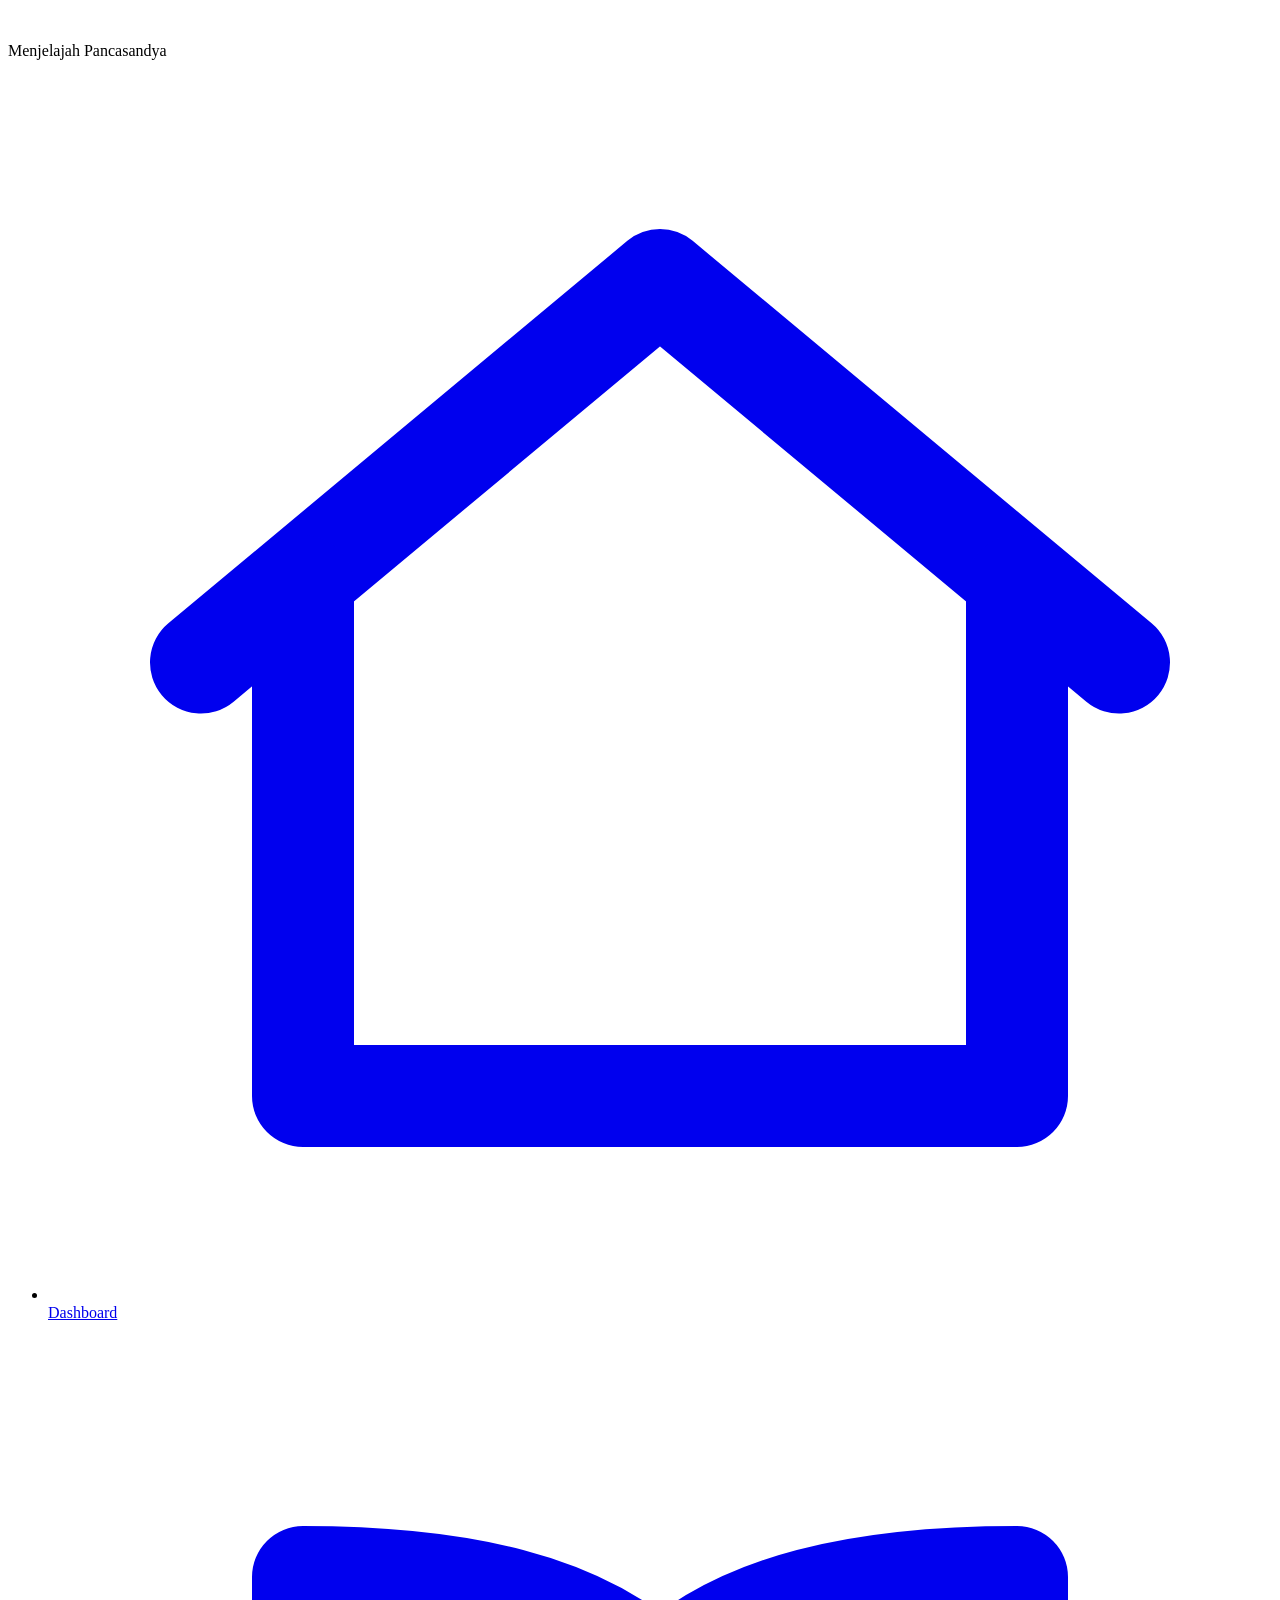
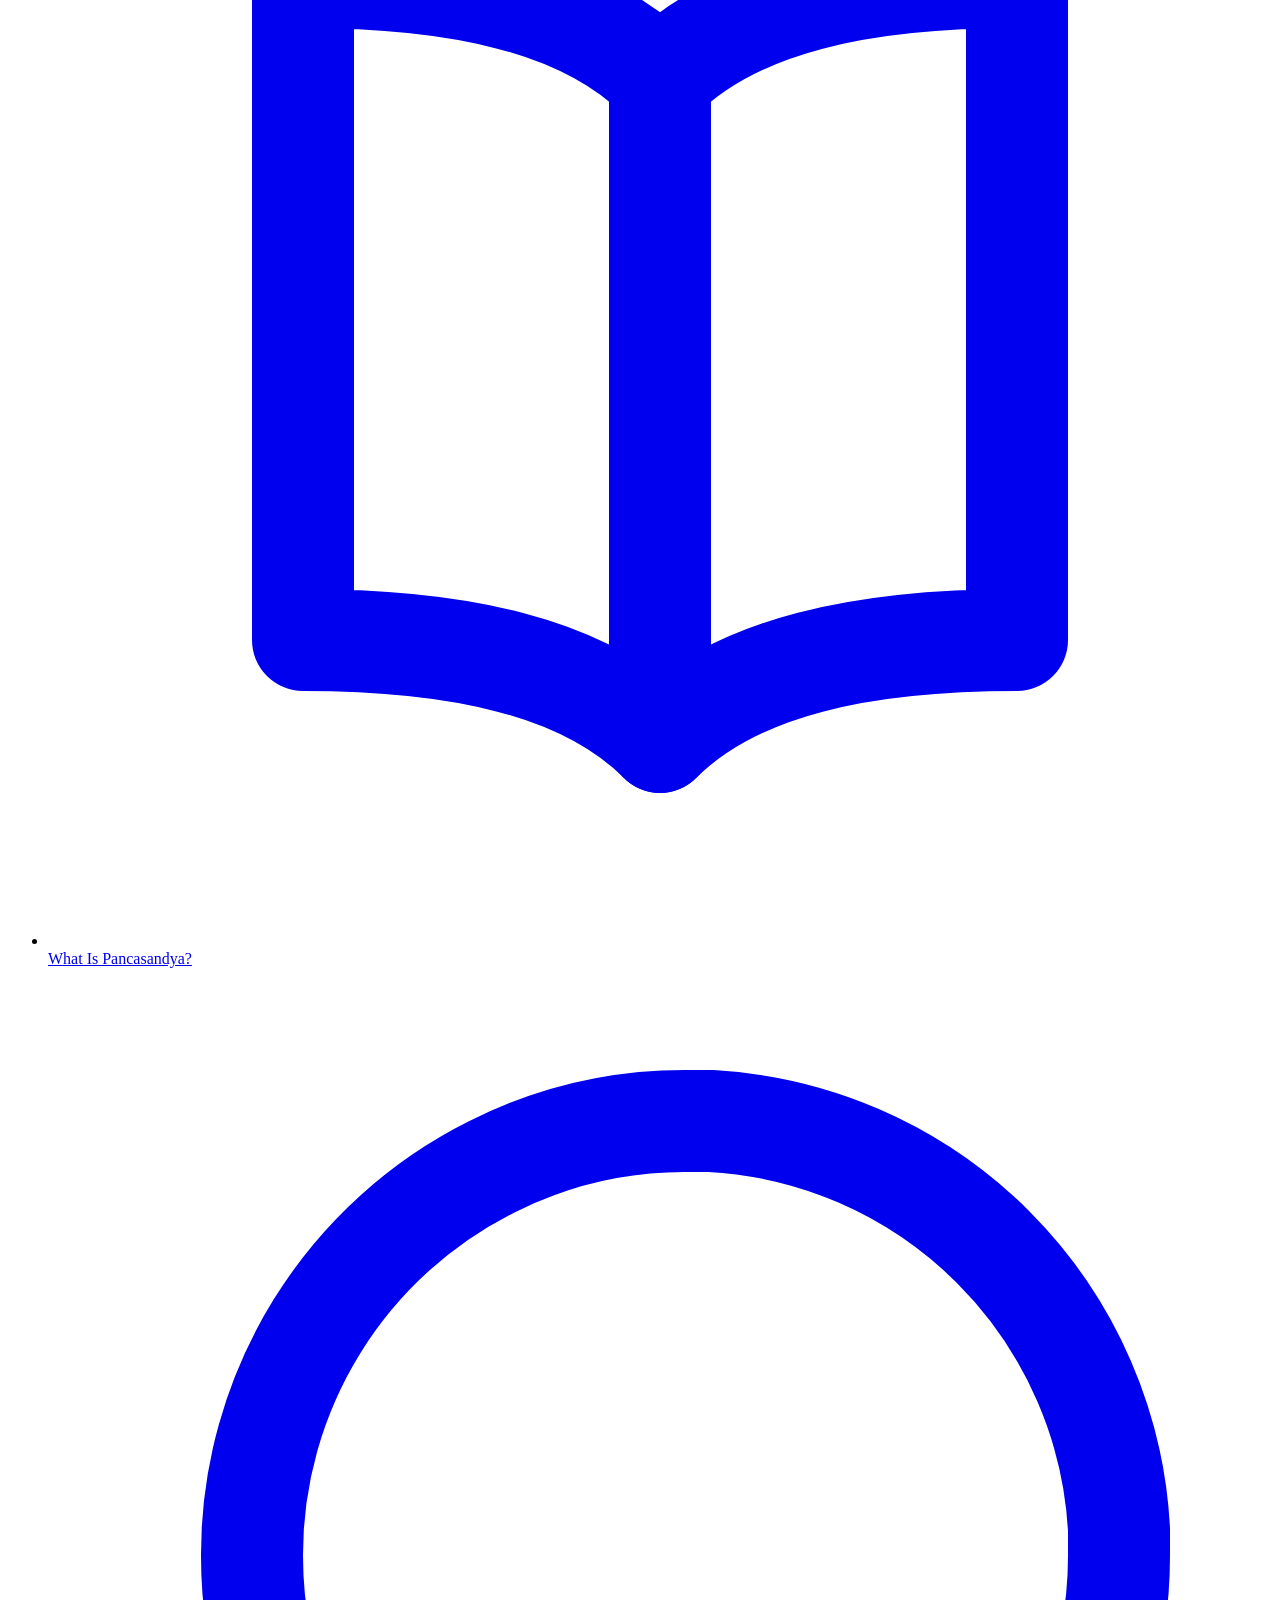
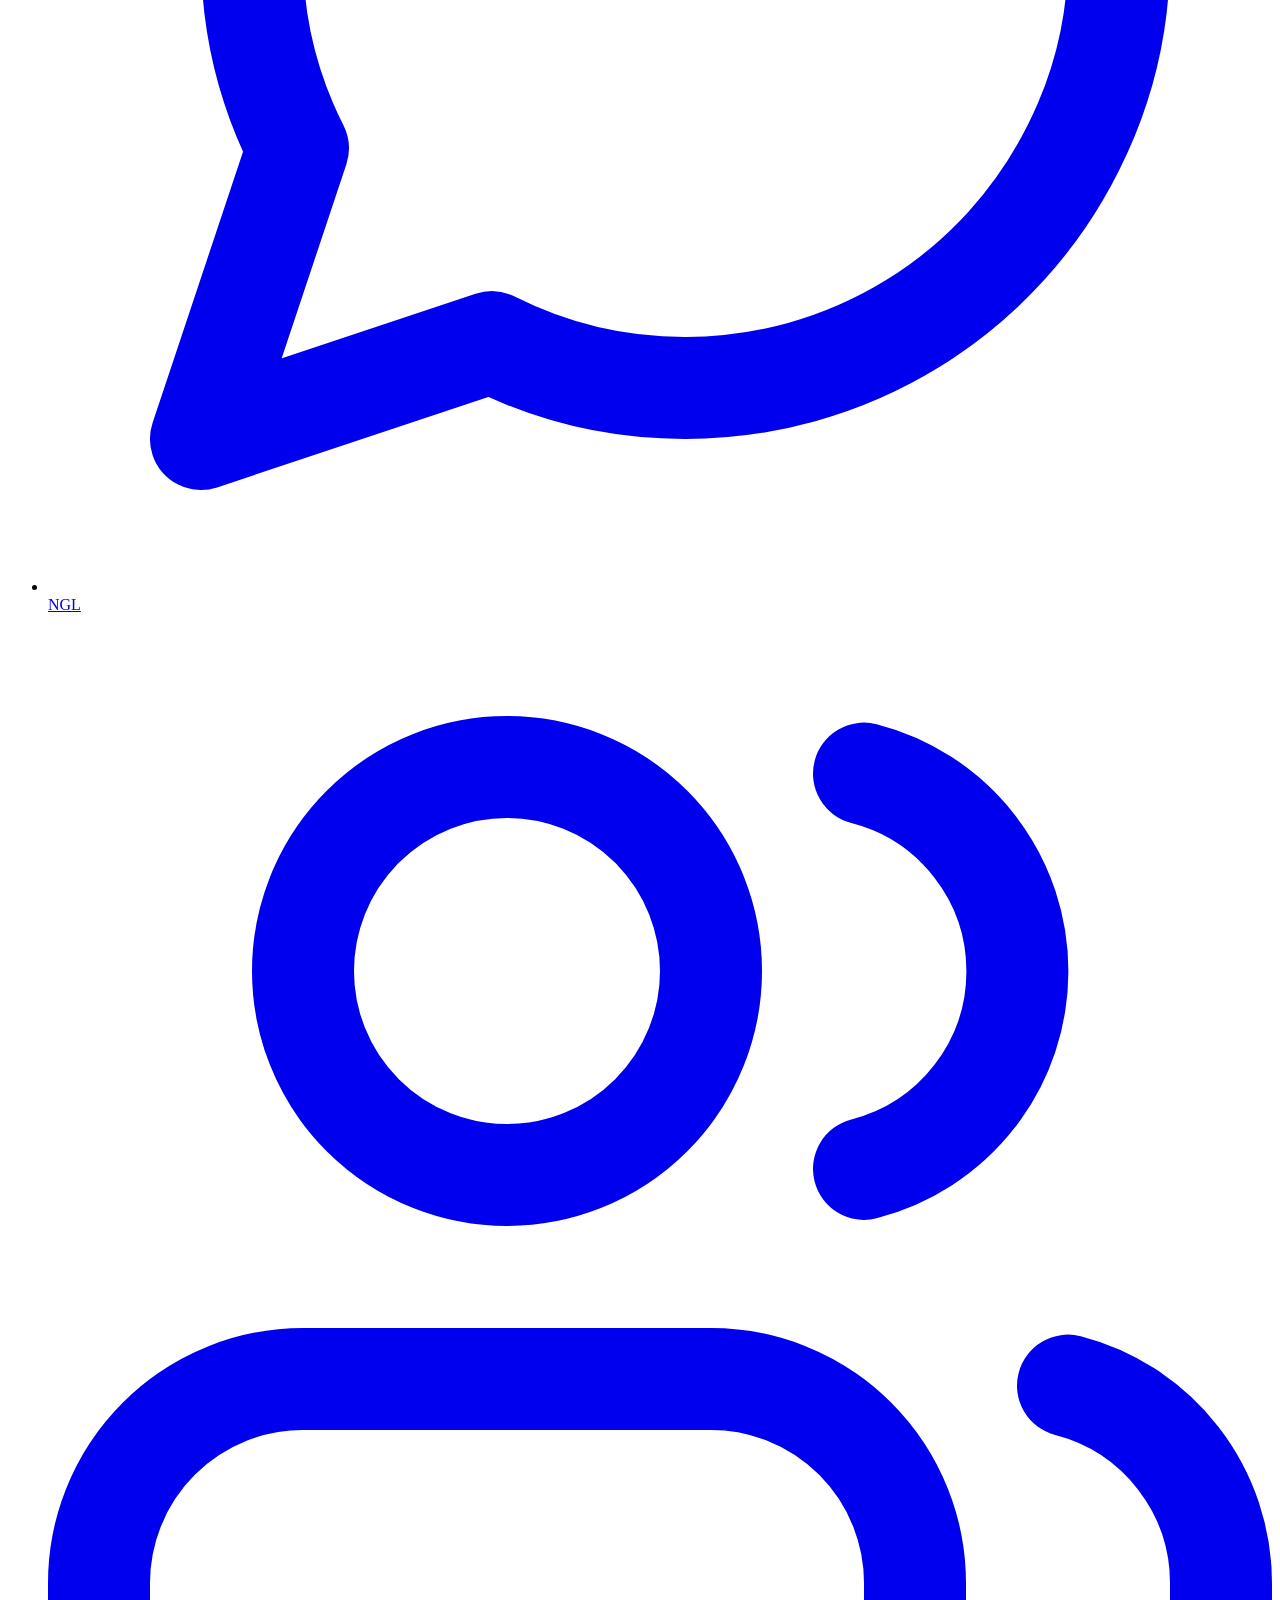
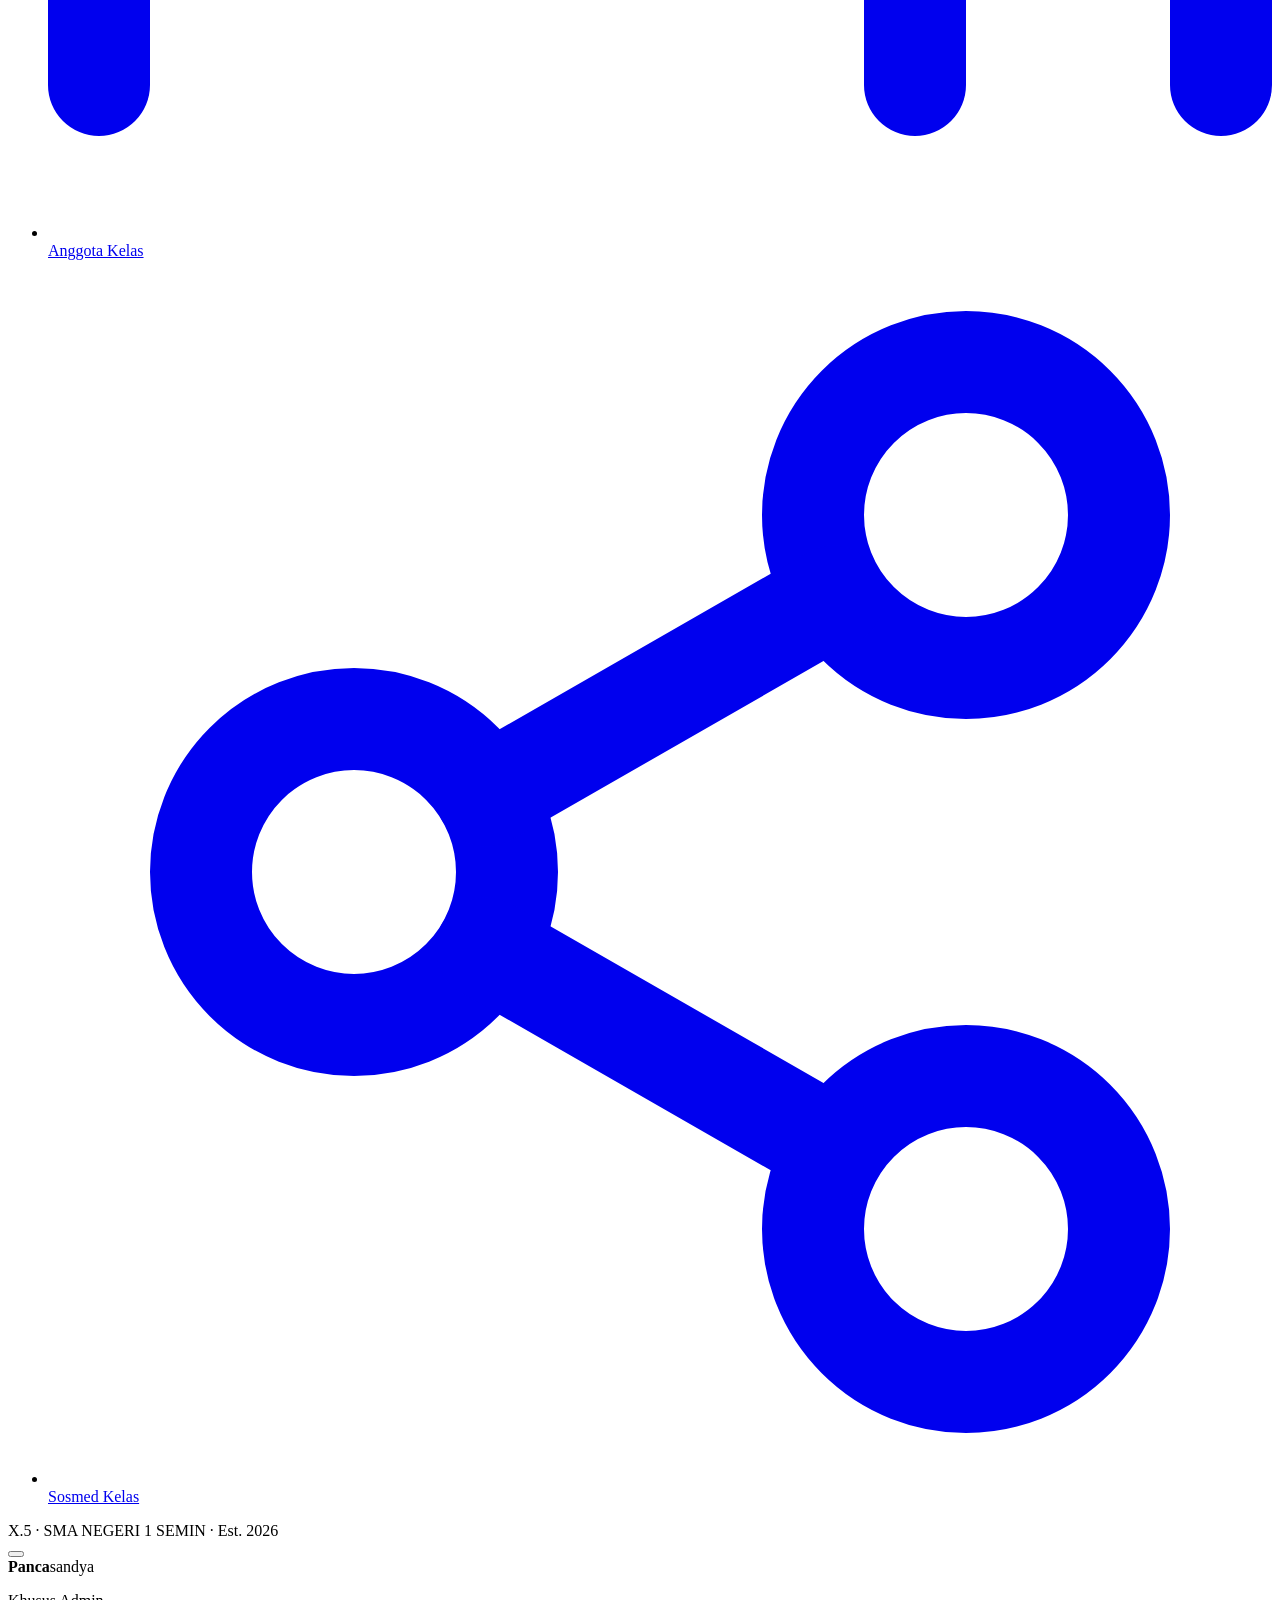
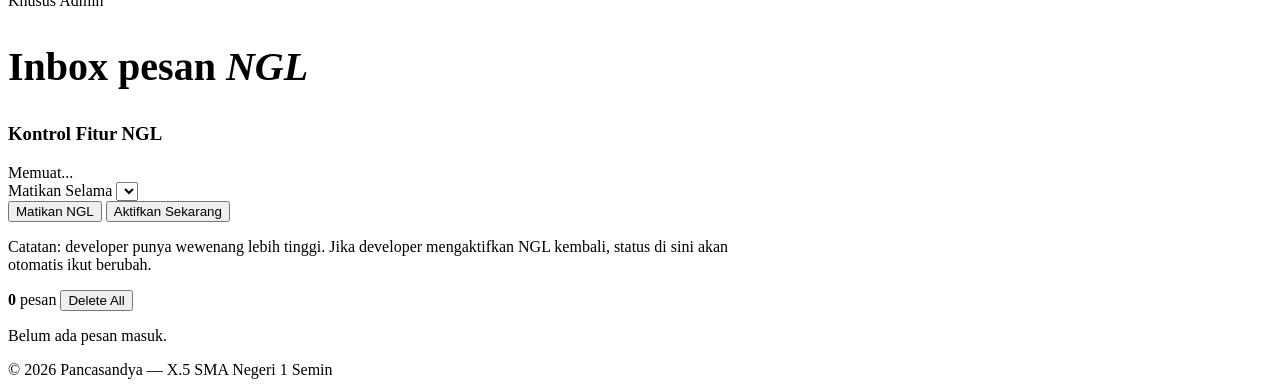
==== admin.html @ e6c787b3 "Add files via upload" ====
<!doctype html>
<html lang="id">
<head>
<meta charset="UTF-8">
<meta name="viewport" content="width=device-width, initial-scale=1.0">
<title>Admin Inbox — Pancasandya</title>
<meta name="robots" content="noindex, nofollow">
<link rel="icon" type="image/jpeg" href="https://file.garden/amb24ZUqZzagxpoJ/motion_photo_8284850200272742895.jpg">
<link rel="preconnect" href="https://fonts.googleapis.com">
<link rel="preconnect" href="https://fonts.gstatic.com" crossorigin>
<link rel="stylesheet" href="css/style.css">
</head>
<body>
<script>
  window.__panca_module_ok = false;
  setTimeout(function(){
    if(!window.__panca_module_ok){
      var el = document.createElement('div');
      el.className = 'module-warn';
      el.innerHTML = '\u26A0\uFE0F Fitur di halaman ini butuh diakses lewat <b>hosting/server<\/b>, bukan dibuka langsung dari file di komputer. Coba upload ke Firebase Hosting, Netlify, GitHub Pages, atau pakai \u201cLive Server\u201d di VS Code.<button type="button" class="warn-close" aria-label="Tutup">\u00d7<\/button>';
      document.body.prepend(el);
      el.querySelector('.warn-close').addEventListener('click', function(){ el.remove(); });
    }
  }, 2500);
</script>

<div class="sidebar-backdrop" data-sidebar-backdrop></div>

<aside class="sidebar" id="sidebar" data-sidebar aria-hidden="true">
  <div class="sidebar-flash">
    <img src="https://file.garden/amb24ZUqZzagxpoJ/67b3fdc64d6d9.png" alt="" data-sidebar-flash>
  </div>
  <p class="sidebar-title">Menjelajah Pancasandya</p>
  <ul class="sidebar-nav">
    <li><a href="index.html">
      <svg viewBox="0 0 24 24" fill="none" stroke="currentColor" stroke-width="2" stroke-linecap="round" stroke-linejoin="round"><path d="M3 11.5 12 4l9 7.5"/><path d="M5 10v10h14V10"/></svg>
      Dashboard
    </a></li>
    <li><a href="pancasandya.html">
      <svg viewBox="0 0 24 24" fill="none" stroke="currentColor" stroke-width="2" stroke-linecap="round" stroke-linejoin="round"><path d="M12 7c-1.5-1.5-4-2-7-2v13c3 0 5.5.5 7 2 1.5-1.5 4-2 7-2V5c-3 0-5.5.5-7 2Z"/><path d="M12 7v13"/></svg>
      What Is Pancasandya?
    </a></li>
    <li><a href="nglpanca.html">
      <svg viewBox="0 0 24 24" fill="none" stroke="currentColor" stroke-width="2" stroke-linecap="round" stroke-linejoin="round"><path d="M21 11.5a8.38 8.38 0 0 1-.9 3.8 8.5 8.5 0 0 1-7.6 4.7 8.38 8.38 0 0 1-3.8-.9L3 21l1.9-5.7a8.38 8.38 0 0 1-.9-3.8 8.5 8.5 0 0 1 4.7-7.6 8.38 8.38 0 0 1 3.8-.9h.5a8.48 8.48 0 0 1 8 8v.5Z"/></svg>
      NGL
    </a></li>
    <li><a href="anggota.html">
      <svg viewBox="0 0 24 24" fill="none" stroke="currentColor" stroke-width="2" stroke-linecap="round" stroke-linejoin="round"><path d="M17 21v-2a4 4 0 0 0-4-4H5a4 4 0 0 0-4 4v2"/><circle cx="9" cy="7" r="4"/><path d="M23 21v-2a4 4 0 0 0-3-3.87"/><path d="M16 3.13a4 4 0 0 1 0 7.75"/></svg>
      Anggota Kelas
    </a></li>
    <li><a href="sosmed.html">
      <svg viewBox="0 0 24 24" fill="none" stroke="currentColor" stroke-width="2" stroke-linecap="round" stroke-linejoin="round"><circle cx="18" cy="5" r="3"/><circle cx="6" cy="12" r="3"/><circle cx="18" cy="19" r="3"/><path d="m8.6 13.5 6.8 3.9"/><path d="m15.4 6.6-6.8 3.9"/></svg>
      Sosmed Kelas
    </a></li>
  </ul>
  <div class="sidebar-foot">X.5 &middot; SMA NEGERI 1 SEMIN &middot; Est. 2026</div>
</aside>

<header class="topbar">
  <button class="menu-btn" data-menu-btn aria-label="Buka menu" aria-expanded="false" aria-controls="sidebar">
    <span></span><span></span><span></span>
  </button>
  <div class="wordmark"><b>Panca</b>sandya</div>
</header>

<main>
  <section class="page" style="align-items:flex-start;">
    <div class="page-inner" style="max-width:760px;">
      <p class="eyebrow reveal">Khusus Admin</p>
      <h1 class="page-title reveal" style="font-size:clamp(28px,4.5vw,40px);">Inbox pesan <i>NGL</i></h1>

      <div class="control-card reveal">
        <div class="control-head">
          <div>
            <h3>Kontrol Fitur NGL</h3>
            <span class="control-meta" data-ngl-meta></span>
          </div>
          <span class="badge is-on" data-ngl-badge><span class="dot"></span> Memuat...</span>
        </div>
        <div class="control-row">
          <div class="field">
            <label for="duration">Matikan Selama</label>
            <select id="duration" data-duration-select></select>
          </div>
          <button type="button" class="btn btn-danger btn-sm" data-turn-off>Matikan NGL</button>
          <button type="button" class="btn btn-outline btn-sm" data-turn-on>Aktifkan Sekarang</button>
        </div>
        <p class="status-note">Catatan: developer punya wewenang lebih tinggi. Jika developer mengaktifkan NGL kembali, status di sini akan otomatis ikut berubah.</p>
      </div>

      <div class="admin-head reveal">
        <span class="admin-count" data-inbox-count><b>0</b> pesan</span>
        <button class="btn btn-danger" data-delete-all>Delete All</button>
      </div>

      <ul class="inbox" data-inbox-list></ul>
      <p class="empty-state" data-inbox-empty>Belum ada pesan masuk.</p>
    </div>
  </section>

</main>

<footer class="site-foot">© 2026 Pancasandya — X.5 SMA Negeri 1 Semin</footer>

<script src="js/main.js" defer></script>
<script type="module" src="js/admin.js"></script>
</body>
</html>
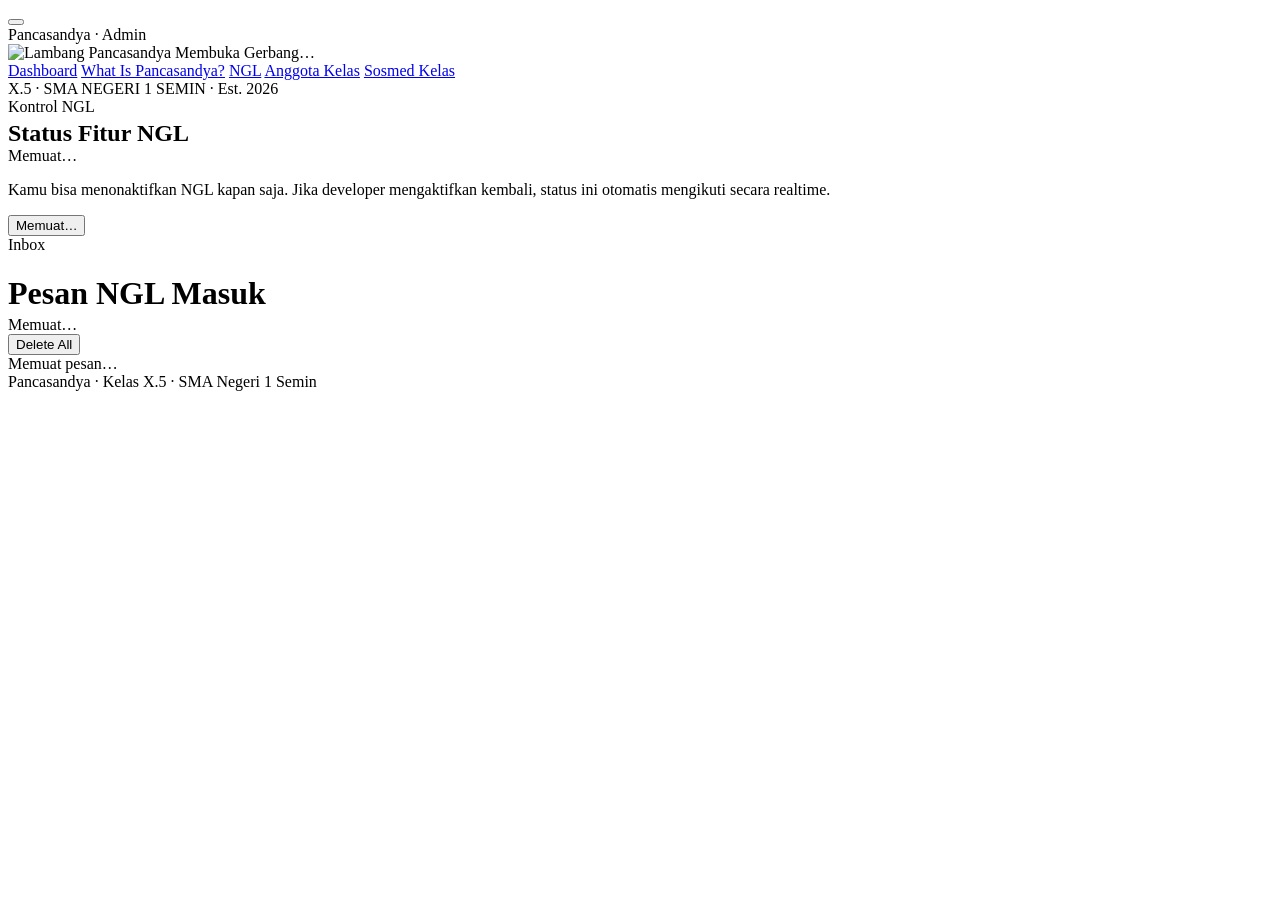
==== commit ba55655b: "Add files via upload" ====
--- a/admin.html
+++ b/admin.html
@@ -1,108 +1,81 @@
-<!doctype html>
+<!DOCTYPE html>
 <html lang="id">
 <head>
 <meta charset="UTF-8">
 <meta name="viewport" content="width=device-width, initial-scale=1.0">
-<title>Admin Inbox — Pancasandya</title>
+<title>Admin Inbox — Pancasandya X.5</title>
+<link rel="icon" type="image/jpeg" href="https://file.garden/amb24ZUqZzagxpoJ/motion_photo_8284850200272742895.jpg">
 <meta name="robots" content="noindex, nofollow">
-<link rel="icon" type="image/jpeg" href="https://file.garden/amb24ZUqZzagxpoJ/motion_photo_8284850200272742895.jpg">
 <link rel="preconnect" href="https://fonts.googleapis.com">
-<link rel="preconnect" href="https://fonts.gstatic.com" crossorigin>
+<link href="https://fonts.googleapis.com/css2?family=Fraunces:opsz,wght@9..144,500;9..144,600;9..144,700&family=Plus+Jakarta+Sans:wght@400;500;600;700&family=IBM+Plex+Mono:wght@400;500&display=swap" rel="stylesheet">
 <link rel="stylesheet" href="css/style.css">
 </head>
 <body>
-<script>
-  window.__panca_module_ok = false;
-  setTimeout(function(){
-    if(!window.__panca_module_ok){
-      var el = document.createElement('div');
-      el.className = 'module-warn';
-      el.innerHTML = '\u26A0\uFE0F Fitur di halaman ini butuh diakses lewat <b>hosting/server<\/b>, bukan dibuka langsung dari file di komputer. Coba upload ke Firebase Hosting, Netlify, GitHub Pages, atau pakai \u201cLive Server\u201d di VS Code.<button type="button" class="warn-close" aria-label="Tutup">\u00d7<\/button>';
-      document.body.prepend(el);
-      el.querySelector('.warn-close').addEventListener('click', function(){ el.remove(); });
-    }
-  }, 2500);
-</script>
 
-<div class="sidebar-backdrop" data-sidebar-backdrop></div>
+<header class="navbar">
+  <div class="navbar-inner">
+    <button id="sidebarToggle" class="sidebar-toggle" aria-label="Buka menu" aria-expanded="false">
+      <span class="bar"></span><span class="bar"></span><span class="bar"></span>
+    </button>
+    <div class="brand"><span class="brand-dot"></span> Pancasandya · Admin</div>
+  </div>
+  <div class="horizon-bar"></div>
+</header>
 
-<aside class="sidebar" id="sidebar" data-sidebar aria-hidden="true">
-  <div class="sidebar-flash">
-    <img src="https://file.garden/amb24ZUqZzagxpoJ/67b3fdc64d6d9.png" alt="" data-sidebar-flash>
+<div class="sidebar-overlay" id="sidebarOverlay"></div>
+<aside class="sidebar" id="sidebar" aria-hidden="true">
+  <div class="sidebar-gate" id="sidebarGate">
+    <img src="https://file.garden/amb24ZUqZzagxpoJ/67b3fdc64d6d9.png" alt="Lambang Pancasandya">
+    <span>Membuka Gerbang…</span>
   </div>
-  <p class="sidebar-title">Menjelajah Pancasandya</p>
-  <ul class="sidebar-nav">
-    <li><a href="index.html">
-      <svg viewBox="0 0 24 24" fill="none" stroke="currentColor" stroke-width="2" stroke-linecap="round" stroke-linejoin="round"><path d="M3 11.5 12 4l9 7.5"/><path d="M5 10v10h14V10"/></svg>
-      Dashboard
-    </a></li>
-    <li><a href="pancasandya.html">
-      <svg viewBox="0 0 24 24" fill="none" stroke="currentColor" stroke-width="2" stroke-linecap="round" stroke-linejoin="round"><path d="M12 7c-1.5-1.5-4-2-7-2v13c3 0 5.5.5 7 2 1.5-1.5 4-2 7-2V5c-3 0-5.5.5-7 2Z"/><path d="M12 7v13"/></svg>
-      What Is Pancasandya?
-    </a></li>
-    <li><a href="nglpanca.html">
-      <svg viewBox="0 0 24 24" fill="none" stroke="currentColor" stroke-width="2" stroke-linecap="round" stroke-linejoin="round"><path d="M21 11.5a8.38 8.38 0 0 1-.9 3.8 8.5 8.5 0 0 1-7.6 4.7 8.38 8.38 0 0 1-3.8-.9L3 21l1.9-5.7a8.38 8.38 0 0 1-.9-3.8 8.5 8.5 0 0 1 4.7-7.6 8.38 8.38 0 0 1 3.8-.9h.5a8.48 8.48 0 0 1 8 8v.5Z"/></svg>
-      NGL
-    </a></li>
-    <li><a href="anggota.html">
-      <svg viewBox="0 0 24 24" fill="none" stroke="currentColor" stroke-width="2" stroke-linecap="round" stroke-linejoin="round"><path d="M17 21v-2a4 4 0 0 0-4-4H5a4 4 0 0 0-4 4v2"/><circle cx="9" cy="7" r="4"/><path d="M23 21v-2a4 4 0 0 0-3-3.87"/><path d="M16 3.13a4 4 0 0 1 0 7.75"/></svg>
-      Anggota Kelas
-    </a></li>
-    <li><a href="sosmed.html">
-      <svg viewBox="0 0 24 24" fill="none" stroke="currentColor" stroke-width="2" stroke-linecap="round" stroke-linejoin="round"><circle cx="18" cy="5" r="3"/><circle cx="6" cy="12" r="3"/><circle cx="18" cy="19" r="3"/><path d="m8.6 13.5 6.8 3.9"/><path d="m15.4 6.6-6.8 3.9"/></svg>
-      Sosmed Kelas
-    </a></li>
-  </ul>
-  <div class="sidebar-foot">X.5 &middot; SMA NEGERI 1 SEMIN &middot; Est. 2026</div>
+  <nav class="sidebar-nav" id="sidebarNav">
+    <a href="index.html">Dashboard</a>
+    <a href="pancasandya.html">What Is Pancasandya?</a>
+    <a href="nglpanca.html">NGL</a>
+    <a href="anggota.html">Anggota Kelas</a>
+    <a href="sosmed.html">Sosmed Kelas</a>
+  </nav>
+  <div class="sidebar-footer">X.5 · SMA NEGERI 1 SEMIN · Est. 2026</div>
 </aside>
 
-<header class="topbar">
-  <button class="menu-btn" data-menu-btn aria-label="Buka menu" aria-expanded="false" aria-controls="sidebar">
-    <span></span><span></span><span></span>
-  </button>
-  <div class="wordmark"><b>Panca</b>sandya</div>
-</header>
-
-<main>
-  <section class="page" style="align-items:flex-start;">
-    <div class="page-inner" style="max-width:760px;">
-      <p class="eyebrow reveal">Khusus Admin</p>
-      <h1 class="page-title reveal" style="font-size:clamp(28px,4.5vw,40px);">Inbox pesan <i>NGL</i></h1>
-
-      <div class="control-card reveal">
-        <div class="control-head">
-          <div>
-            <h3>Kontrol Fitur NGL</h3>
-            <span class="control-meta" data-ngl-meta></span>
-          </div>
-          <span class="badge is-on" data-ngl-badge><span class="dot"></span> Memuat...</span>
-        </div>
-        <div class="control-row">
-          <div class="field">
-            <label for="duration">Matikan Selama</label>
-            <select id="duration" data-duration-select></select>
-          </div>
-          <button type="button" class="btn btn-danger btn-sm" data-turn-off>Matikan NGL</button>
-          <button type="button" class="btn btn-outline btn-sm" data-turn-on>Aktifkan Sekarang</button>
-        </div>
-        <p class="status-note">Catatan: developer punya wewenang lebih tinggi. Jika developer mengaktifkan NGL kembali, status di sini akan otomatis ikut berubah.</p>
+<main class="container admin-page">
+  <section class="ngl-control reveal">
+    <div class="ngl-control-head">
+      <div>
+        <span class="eyebrow">Kontrol NGL</span>
+        <h2 style="margin:4px 0 0;">Status Fitur NGL</h2>
       </div>
-
-      <div class="admin-head reveal">
-        <span class="admin-count" data-inbox-count><b>0</b> pesan</span>
-        <button class="btn btn-danger" data-delete-all>Delete All</button>
-      </div>
-
-      <ul class="inbox" data-inbox-list></ul>
-      <p class="empty-state" data-inbox-empty>Belum ada pesan masuk.</p>
+      <span class="status-pill" id="nglStatusText">Memuat…</span>
     </div>
+    <p>Kamu bisa menonaktifkan NGL kapan saja. Jika developer mengaktifkan kembali, status ini otomatis mengikuti secara realtime.</p>
+    <button class="btn btn-ghost" id="nglToggleBtn" type="button">Memuat…</button>
   </section>
 
+  <div class="admin-header">
+    <div>
+      <span class="eyebrow">Inbox</span>
+      <h1 style="margin-bottom:4px;">Pesan NGL Masuk</h1>
+      <span class="admin-count" id="inboxCount">Memuat…</span>
+    </div>
+    <button class="btn btn-danger" id="deleteAllBtn">Delete All</button>
+  </div>
+
+  <div class="inbox-list" id="inboxList">
+    <div class="inbox-empty">Memuat pesan…</div>
+  </div>
 </main>
 
-<footer class="site-foot">© 2026 Pancasandya — X.5 SMA Negeri 1 Semin</footer>
+<footer class="site-footer">
+  <div class="horizon-bar"></div>
+  Pancasandya · Kelas X.5 · SMA Negeri 1 Semin
+</footer>
 
-<script src="js/main.js" defer></script>
-<script type="module" src="js/admin.js"></script>
+<script src="https://www.gstatic.com/firebasejs/9.23.0/firebase-app-compat.js"></script>
+<script src="https://www.gstatic.com/firebasejs/9.23.0/firebase-database-compat.js"></script>
+<script src="js/firebase-config.js"></script>
+<script src="js/main.js"></script>
+<script src="js/ngl-settings.js"></script>
+<script src="js/inbox.js"></script>
+<script src="js/admin.js"></script>
 </body>
 </html>
